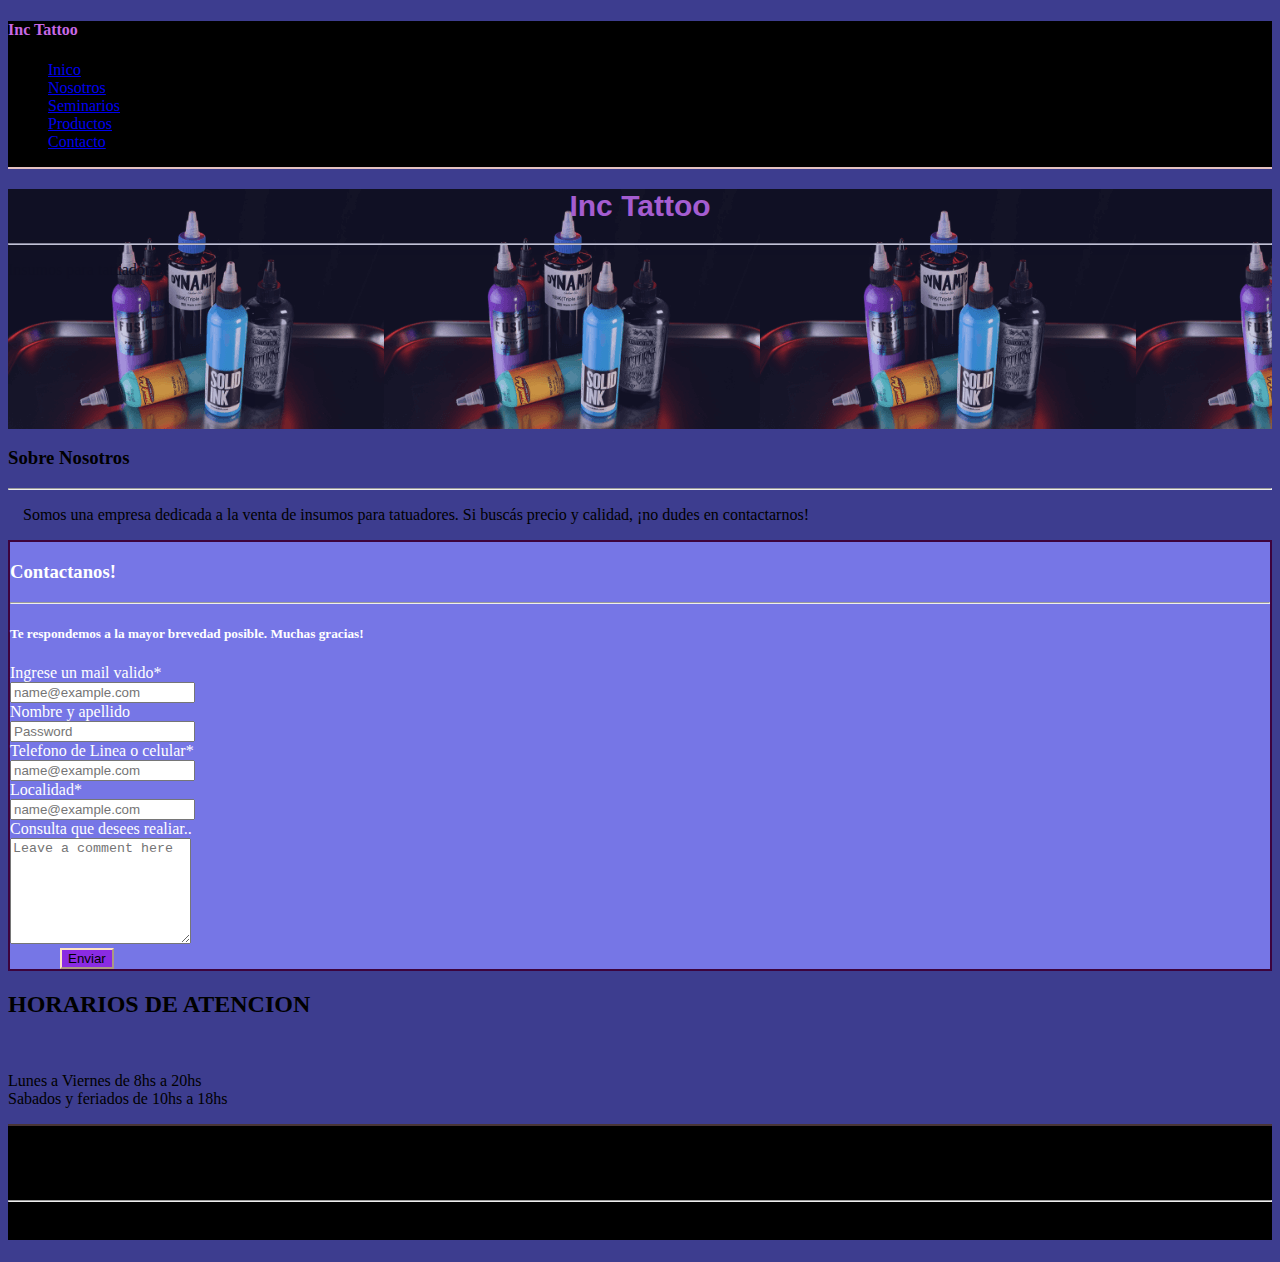
==== pages/contacto.html @ 95374de2 "primer comit" ====
<!doctype html>
<html lang="en">

<head>
  <meta charset="utf-8">
  <meta name="viewport" content="width=device-width, initial-scale=1">
  <link rel="stylesheet" href="../css/main.css">
  <title>Tattoo Insumos</title>
  <link href="https://cdn.jsdelivr.net/npm/bootstrap@5.2.0-beta1/dist/css/bootstrap.min.css" rel="stylesheet"
    integrity="sha384-0evHe/X+R7YkIZDRvuzKMRqM+OrBnVFBL6DOitfPri4tjfHxaWutUpFmBp4vmVor" crossorigin="anonymous">
</head>

<body>

  <!------------------------------HEADER----------------------------->
  <header class="header">
    <h4>Inc Tattoo</h4>

    <ul class="nav justify-content-end">
      <li class="nav-item">
        <a class="nav-link" aria-current="page" href="../index.html">Inico</a>
      </li>
      <li class="nav-item">
        <a class="nav-link" href="../index.html">Nosotros</a>
      </li>
      <li class="nav-item">
        <a class="nav-link" href="../pages/seminarios.html">Seminarios</a>
      </li>
      <li class="nav-item">
        <a class="nav-link" href="../pages/productos.html">Productos</a>
      </li>
      <li class="nav-item">
        <a class="nav-link" href="../pages/contacto.html">Contacto</a>
      </li>
    </ul>

  </header>


  <!----------------INICIO---------------------------->
  <section class="section1 pt-5">
    <h1 class="h1">Inc Tattoo</h1>
    <hr>
    <p class="text-light fs-4 text-center">Insumos para tatuadores</p>

  </section>
  <!----------------------SECCION NOSOTROS------------------>
  <section class="sectionosotros text-bg-dark p-3 text-center">
    <h3>Sobre Nosotros</h3>
    <hr>
    <p>Somos una empresa dedicada a la venta de insumos para tatuadores.
      Si buscás precio y calidad, ¡no dudes en contactarnos!</p>

  </section>

  <!---------------------FORMULARIO---------------------------------->
  <section class="formulario m-5 border border-3 rounded-3">
    <h3 class="text-center fs-4">Contactanos!</h3>
    <hr>
    <h5 class="text-center">Te respondemos a la mayor brevedad posible. Muchas gracias!</h5>

    <div class="form-floating mb-3 px-5 py-3">
      <label for="exampleFormControlInput1" class="form-label">Ingrese un mail valido*</label><br>
      <input type="email" class="form-control" id="exampleFormControlInput1" placeholder="name@example.com">
    </div>
    <div class="form-floating px-5 py-3">
      <label for="floatingPassword">Nombre y apellido</label><br>
      <input type="password" class="form-control" id="floatingPassword" placeholder="Password">
    </div>
    <div class="form-floating mb-3 px-5 py-3">
      <label for="exampleFormControlInput1" class="form-label">Telefono de Linea o celular*</label><br>
      <input type="text" class="form-control" id="exampleFormControlInput1" placeholder="name@example.com">
    </div>
    <div class="form-floating mb-3 px-5 py-3">
      <label for="exampleFormControlInput1" class="form-label">Localidad*</label><br>
      <input type="text" class="form-control" id="exampleFormControlInput1" placeholder="name@example.com">
    </div>
    <div class="form-floating px-5 py-3">
      <label for="floatingTextarea2">Consulta que desees realiar..</label><br>
      <textarea class="form-control" placeholder="Leave a comment here" id="floatingTextarea2"
        style="height: 100px"></textarea>
    </div>

    <button type="submit" class="btn-form my-3">Enviar</button>
  </section>

  <article class="borderHorarios border border-3 rounded-3">
    <h2 class="text-center">HORARIOS DE ATENCION</h2><br>
    <p>Lunes a Viernes de 8hs a 20hs <br>
      Sabados y feriados de 10hs a 18hs</p>
  </article>

  <!------------------------FOOTER-------------------------------->
  <section class="row footer">
    <h1 class="col-3">Inc Tattoo</h1>
    <hr>
    <div class="col-7" id="iconos">
      <h5 class="">Seguinos en nuestras redes</h5>
      <a href=""><i class="bi bi-facebook"></i></a>
      <a href=""><i class="bi bi-twitter"></i></a>
      <a href=""><i class="bi bi-instagram"></i></a>
    </div>





  </section>





  <script src="https://cdn.jsdelivr.net/npm/bootstrap@5.2.0-beta1/dist/js/bootstrap.bundle.min.js"
    integrity="sha384-pprn3073KE6tl6bjs2QrFaJGz5/SUsLqktiwsUTF55Jfv3qYSDhgCecCxMW52nD2"
    crossorigin="anonymous"></script>
</body>

</html>
---- css/main.css ----
@media (min-width: 460px) {
  .card {
    padding-left: 100px;
    display: inline;
  }
}
@media (min-width: 856px) {
  .galeria1 {
    padding: 5px;
    display: grid;
    grid-template-columns: repeat(300px 300px 300px);
    grid-auto-rows: minmax(200px, auto);
    gap: 5px;
  }
  .galeria1 .img1, .galeria1 .img9, .galeria1 .img8, .galeria1 .img7, .galeria1 .img6, .galeria1 .img5, .galeria1 .img4, .galeria1 .img3, .galeria1 .img2 {
    width: 100%;
    grid-column: 1/2;
    grid-row: 1/2;
    object-fit: cover;
  }
  .galeria1 .img1:hover, .galeria1 .img9:hover, .galeria1 .img8:hover, .galeria1 .img7:hover, .galeria1 .img6:hover, .galeria1 .img5:hover, .galeria1 .img4:hover, .galeria1 .img3:hover, .galeria1 .img2:hover {
    background-color: aqua;
    filter: opacity(2);
    transform: scale(1.04);
  }
  .galeria1 .img2 {
    width: 100%;
    grid-column: 2/3;
    grid-row: 1/2;
    object-fit: cover;
  }
  .galeria1 .img2:hover {
    background-color: aqua;
    filter: opacity(2);
    transform: scale(1.04);
  }
  .galeria1 .img3 {
    width: 100%;
    grid-column: 1/2;
    grid-row: 2/3;
    object-fit: cover;
  }
  .galeria1 .img3:hover {
    background-color: aqua;
    filter: opacity(2);
    transform: scale(1.04);
  }
  .galeria1 .img4 {
    width: 100%;
    grid-column: 2/3;
    grid-row: 2/3;
    object-fit: cover;
  }
  .galeria1 .img4:hover {
    background-color: aqua;
    filter: opacity(2);
    transform: scale(1.04);
  }
  .galeria1 .img5 {
    width: 100%;
    grid-column: 1/2;
    grid-row: 3/4;
    object-fit: cover;
  }
  .galeria1 .img5:hover {
    background-color: aqua;
    filter: opacity(2);
    transform: scale(1.04);
  }
  .galeria1 .img6 {
    width: 100%;
    grid-column: 2/3;
    grid-row: 3/4;
    object-fit: cover;
  }
  .galeria1 .img6:hover {
    background-color: aqua;
    filter: opacity(2);
    transform: scale(1.04);
  }
  .galeria1 .img7 {
    width: 100%;
    grid-column: 1/2;
    grid-row: 4/5;
    object-fit: cover;
  }
  .galeria1 .img7:hover {
    background-color: aqua;
    filter: opacity(2);
    transform: scale(1.04);
  }
  .galeria1 .img8 {
    width: 100%;
    grid-column: 2/3;
    grid-row: 4/5;
    object-fit: cover;
  }
  .galeria1 .img8:hover {
    background-color: aqua;
    filter: drop-shadow(5);
    transform: scale(1.04);
  }
  .galeria1 .img9 {
    width: 100%;
    grid-column: 1/2;
    grid-row: 4/5;
    object-fit: cover;
  }
  .galeria1 .img9:hover {
    background-color: aqua;
    filter: opacity(2);
    transform: scale(2.04);
  }
}
@media (min-width: 900px) {
  .card {
    display: inline-block;
  }
  .galeria1 {
    display: grid;
    grid-template-columns: repeat(300px 300px 300px);
    grid-auto-rows: minmax(200px, auto);
    gap: 8px;
  }
  .galeria1 .img1, .galeria1 .img9, .galeria1 .img8, .galeria1 .img7, .galeria1 .img6, .galeria1 .img5, .galeria1 .img4, .galeria1 .img3, .galeria1 .img2 {
    width: 100%;
    grid-column: 1/2;
    grid-row: 1/2;
    object-fit: cover;
  }
  .galeria1 .img1:hover, .galeria1 .img9:hover, .galeria1 .img8:hover, .galeria1 .img7:hover, .galeria1 .img6:hover, .galeria1 .img5:hover, .galeria1 .img4:hover, .galeria1 .img3:hover, .galeria1 .img2:hover {
    background-color: aqua;
    filter: opacity(2);
    transform: scale(1.04);
  }
  .galeria1 .img2 {
    width: 100%;
    grid-column: 2/3;
    grid-row: 1/2;
    object-fit: cover;
  }
  .galeria1 .img2:hover {
    background-color: aqua;
    filter: opacity(2);
    transform: scale(1.04);
  }
  .galeria1 .img3 {
    width: 100%;
    grid-column: 3/4;
    grid-row: 1/2;
    object-fit: cover;
  }
  .galeria1 .img3:hover {
    background-color: aqua;
    filter: opacity(2);
    transform: scale(1.04);
  }
  .galeria1 .img4 {
    width: 100%;
    grid-column: 1/2;
    grid-row: 2/3;
    object-fit: cover;
  }
  .galeria1 .img4:hover {
    background-color: aqua;
    filter: opacity(2);
    transform: scale(1.04);
  }
  .galeria1 .img5 {
    width: 100%;
    grid-column: 2/3;
    grid-row: 2/3;
    object-fit: cover;
  }
  .galeria1 .img5:hover {
    background-color: aqua;
    filter: opacity(2);
    transform: scale(1.04);
  }
  .galeria1 .img6 {
    width: 100%;
    grid-column: 3/4;
    grid-row: 2/3;
    object-fit: cover;
  }
  .galeria1 .img6:hover {
    background-color: aqua;
    filter: opacity(2);
    transform: scale(1.04);
  }
  .galeria1 .img7 {
    width: 100%;
    grid-column: 1/2;
    grid-row: 3/4;
    object-fit: cover;
  }
  .galeria1 .img7:hover {
    background-color: aqua;
    filter: opacity(2);
    transform: scale(1.04);
  }
  .galeria1 .img8 {
    width: 100%;
    grid-column: 2/3;
    grid-row: 3/4;
    object-fit: cover;
  }
  .galeria1 .img8:hover {
    background-color: aqua;
    filter: drop-shadow(5);
    transform: scale(1.04);
  }
  .galeria1 .img9 {
    width: 100%;
    grid-column: 3/4;
    grid-row: 3/4;
    object-fit: cover;
  }
  .galeria1 .img9:hover {
    background-color: aqua;
    filter: opacity(2);
    transform: scale(2.04);
  }
}
body {
  background-color: rgb(61, 61, 143);
}

.header {
  background-color: black;
  border-bottom: solid 2px rgb(228, 193, 193);
  box-shadow: 40px;
}
.header h4 {
  color: rgb(200, 104, 230);
}

.section1 {
  width: 100%;
  height: 15rem;
  background-image: url(../images/principio.png);
  opacity: 75%;
}
.section1 .h1 {
  color: rgb(200, 104, 230);
  text-align: center;
  font-family: "Gill Sans", "Gill Sans MT", Calibri, "Trebuchet MS", sans-serif;
}

.sectionosotros p {
  padding-left: 15px;
  padding-right: 15px;
}

/*---------GALERIA DE PRODUCTOS-------------*/
.galeria1 {
  display: grid;
  grid-template-columns: repeat(auto-fill, minmax(280px, 1fr));
  grid-auto-rows: minmax(200px, auto);
  gap: 5px;
}
.galeria1 .img1, .galeria1 .img9, .galeria1 .img8, .galeria1 .img7, .galeria1 .img6, .galeria1 .img5, .galeria1 .img4, .galeria1 .img3, .galeria1 .img2 {
  border: solid black 3px;
  width: 100%;
  grid-column: 1/2;
  grid-row: 1/2;
  object-fit: cover;
}
.galeria1 .img1:hover, .galeria1 .img9:hover, .galeria1 .img8:hover, .galeria1 .img7:hover, .galeria1 .img6:hover, .galeria1 .img5:hover, .galeria1 .img4:hover, .galeria1 .img3:hover, .galeria1 .img2:hover {
  background-color: aqua;
  filter: color(rgb(61, 61, 143));
  transform: scale(1.04);
}
.galeria1 .img2 {
  grid-column: 2/3;
  grid-row: 1/2;
}
.galeria1 .img3 {
  padding-left: 8px !important;
  grid-column: 1/2;
  grid-row: 2/3;
}
.galeria1 .img4 {
  grid-column: 2/3;
  grid-row: 2/3;
}
.galeria1 .img5 {
  padding-left: 8px !important;
  grid-column: 1/2;
  grid-row: 3/4;
}
.galeria1 .img6 {
  grid-column: 2/3;
  grid-row: 3/4;
}
.galeria1 .img7 {
  grid-column: 1/2;
  grid-row: 4/5;
}
.galeria1 .img8 {
  grid-column: 2/3;
  grid-row: 4/5;
}
.galeria1 .img9 {
  grid-column: 1/3;
  grid-row: 5/6;
}

.text {
  font-family: "Gill Sans", "Gill Sans MT", Calibri, "Trebuchet MS", sans-serif;
}

h1 {
  color: black;
  font-size: 30px;
}

.cursos {
  width: auto;
  height: 25rem;
  padding-top: 10rem;
  background-image: url(../images/cursos_seminarios_1.jpg);
  opacity: 75%;
}

/*------------------TARJETAS------------------------*/
.card-body {
  background-color: black;
  color: rgb(255, 255, 255);
  border: rgb(122, 13, 122) 2px;
}
.card-title {
  color: white;
  font-family: "Gill Sans", "Gill Sans MT", Calibri, "Trebuchet MS", sans-serif;
}
.card-btn {
  background-color: rgb(89, 4, 122) !important;
  color: cornsilk;
  border-color: aquamarine;
}
.card-btn:hover {
  background-color: aquamarine !important;
  color: black;
  filter: opacity(0.9);
  transform: scale(1.04);
}

/*-------------------------FORMULARIO----------------------*/
.formulario {
  background-color: rgb(118, 118, 230);
  color: white;
  border: solid rgb(61, 3, 61) 2px;
}
.formulario .btn-form {
  background-color: blueviolet;
  border-color: bisque;
  margin-left: 50px;
}

/*-----------------------------FOOTER---------------------------*/
.footer {
  background-color: black;
  border-top: solid rgb(73, 53, 53) 2px;
}

/*--------------------MEDIA---------------------------------*/
@media (min-width: 856px) {
  .galeria1 {
    padding: 5px;
    display: grid;
    grid-template-columns: repeat(300px 300px 300px);
    grid-auto-rows: minmax(200px, auto);
    gap: 5px;
  }
  .galeria1 .img1, .galeria1 .img2, .galeria1 .img3, .galeria1 .img4, .galeria1 .img5, .galeria1 .img6, .galeria1 .img7, .galeria1 .img8, .galeria1 .img9 {
    width: 100%;
    grid-column: 1/2;
    grid-row: 1/2;
    object-fit: cover;
  }
  .galeria1 .img1:hover, .galeria1 .img2:hover, .galeria1 .img3:hover, .galeria1 .img4:hover, .galeria1 .img5:hover, .galeria1 .img6:hover, .galeria1 .img7:hover, .galeria1 .img8:hover, .galeria1 .img9:hover {
    background-color: aqua;
    filter: opacity(2);
    transform: scale(1.04);
  }
  .galeria1 .img2 {
    width: 100%;
    grid-column: 2/3;
    grid-row: 1/2;
    object-fit: cover;
  }
  .galeria1 .img2:hover {
    background-color: aqua;
    filter: opacity(2);
    transform: scale(1.04);
  }
  .galeria1 .img3 {
    width: 100%;
    grid-column: 1/2;
    grid-row: 2/3;
    object-fit: cover;
  }
  .galeria1 .img3:hover {
    background-color: aqua;
    filter: opacity(2);
    transform: scale(1.04);
  }
  .galeria1 .img4 {
    width: 100%;
    grid-column: 2/3;
    grid-row: 2/3;
    object-fit: cover;
  }
  .galeria1 .img4:hover {
    background-color: aqua;
    filter: opacity(2);
    transform: scale(1.04);
  }
  .galeria1 .img5 {
    width: 100%;
    grid-column: 1/2;
    grid-row: 3/4;
    object-fit: cover;
  }
  .galeria1 .img5:hover {
    background-color: aqua;
    filter: opacity(2);
    transform: scale(1.04);
  }
  .galeria1 .img6 {
    width: 100%;
    grid-column: 2/3;
    grid-row: 3/4;
    object-fit: cover;
  }
  .galeria1 .img6:hover {
    background-color: aqua;
    filter: opacity(2);
    transform: scale(1.04);
  }
  .galeria1 .img7 {
    width: 100%;
    grid-column: 1/2;
    grid-row: 4/5;
    object-fit: cover;
  }
  .galeria1 .img7:hover {
    background-color: aqua;
    filter: opacity(2);
    transform: scale(1.04);
  }
  .galeria1 .img8 {
    width: 100%;
    grid-column: 2/3;
    grid-row: 4/5;
    object-fit: cover;
  }
  .galeria1 .img8:hover {
    background-color: aqua;
    filter: drop-shadow(5);
    transform: scale(1.04);
  }
  .galeria1 .img9 {
    width: 100%;
    grid-column: 1/2;
    grid-row: 4/5;
    object-fit: cover;
  }
  .galeria1 .img9:hover {
    background-color: aqua;
    filter: opacity(2);
    transform: scale(2.04);
  }
}
@media (min-width: 900px) {
  .galeria1 {
    display: grid;
    grid-template-columns: repeat(300px 300px 300px);
    grid-auto-rows: minmax(200px, auto);
    gap: 10px;
  }
  .galeria1 .img1, .galeria1 .img2, .galeria1 .img3, .galeria1 .img4, .galeria1 .img5, .galeria1 .img6, .galeria1 .img7, .galeria1 .img8, .galeria1 .img9 {
    width: 100%;
    grid-column: 1/2;
    grid-row: 1/2;
    object-fit: cover;
  }
  .galeria1 .img1:hover, .galeria1 .img2:hover, .galeria1 .img3:hover, .galeria1 .img4:hover, .galeria1 .img5:hover, .galeria1 .img6:hover, .galeria1 .img7:hover, .galeria1 .img8:hover, .galeria1 .img9:hover {
    background-color: aqua;
    filter: opacity(2);
    transform: scale(1.04);
  }
  .galeria1 .img2 {
    width: 100%;
    grid-column: 2/3;
    grid-row: 1/2;
    object-fit: cover;
  }
  .galeria1 .img2:hover {
    background-color: aqua;
    filter: opacity(2);
    transform: scale(1.04);
  }
  .galeria1 .img3 {
    width: 100%;
    grid-column: 3/4;
    grid-row: 1/2;
    object-fit: cover;
  }
  .galeria1 .img3:hover {
    background-color: aqua;
    filter: opacity(2);
    transform: scale(1.04);
  }
  .galeria1 .img4 {
    width: 100%;
    grid-column: 1/2;
    grid-row: 2/3;
    object-fit: cover;
  }
  .galeria1 .img4:hover {
    background-color: aqua;
    filter: opacity(2);
    transform: scale(1.04);
  }
  .galeria1 .img5 {
    width: 100%;
    grid-column: 2/3;
    grid-row: 2/3;
    object-fit: cover;
  }
  .galeria1 .img5:hover {
    background-color: aqua;
    filter: opacity(2);
    transform: scale(1.04);
  }
  .galeria1 .img6 {
    width: 100%;
    grid-column: 3/4;
    grid-row: 2/3;
    object-fit: cover;
  }
  .galeria1 .img6:hover {
    background-color: aqua;
    filter: opacity(2);
    transform: scale(1.04);
  }
  .galeria1 .img7 {
    width: 100%;
    grid-column: 1/2;
    grid-row: 3/4;
    object-fit: cover;
  }
  .galeria1 .img7:hover {
    background-color: aqua;
    filter: opacity(2);
    transform: scale(1.04);
  }
  .galeria1 .img8 {
    width: 100%;
    grid-column: 2/3;
    grid-row: 3/4;
    object-fit: cover;
  }
  .galeria1 .img8:hover {
    background-color: aqua;
    filter: drop-shadow(5);
    transform: scale(1.04);
  }
  .galeria1 .img9 {
    width: 100%;
    grid-column: 3/4;
    grid-row: 3/4;
    object-fit: cover;
  }
  .galeria1 .img9:hover {
    background-color: aqua;
    filter: opacity(2);
    transform: scale(2.04);
  }
}

/*# sourceMappingURL=main.css.map */
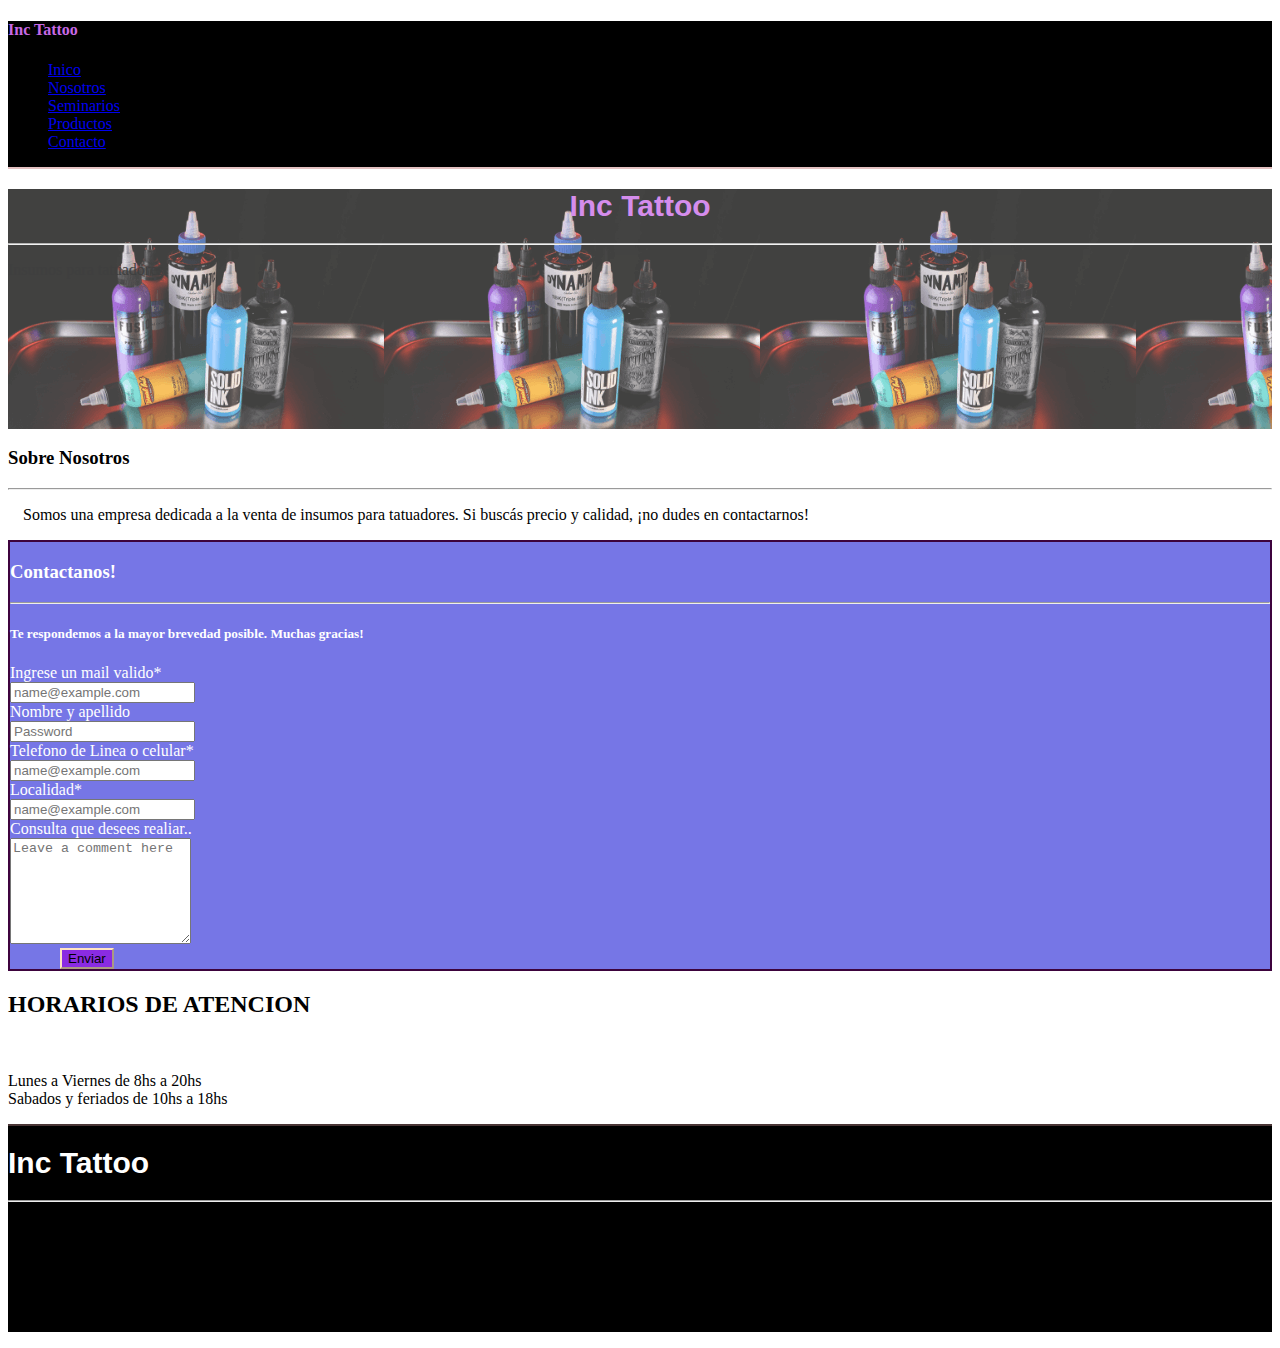
==== commit e3653906: "terminando proyecto" ====
--- a/pages/contacto.html
+++ b/pages/contacto.html
@@ -84,28 +84,66 @@
     <button type="submit" class="btn-form my-3">Enviar</button>
   </section>
 
-  <article class="borderHorarios border border-3 rounded-3">
+  <article class="borderHorarios border border-3 rounded-3 bg-secondary">
     <h2 class="text-center">HORARIOS DE ATENCION</h2><br>
-    <p>Lunes a Viernes de 8hs a 20hs <br>
+    <p class="text-center fs-4">Lunes a Viernes de 8hs a 20hs <br>
       Sabados y feriados de 10hs a 18hs</p>
   </article>
 
-  <!------------------------FOOTER-------------------------------->
-  <section class="row footer">
-    <h1 class="col-3">Inc Tattoo</h1>
-    <hr>
-    <div class="col-7" id="iconos">
-      <h5 class="">Seguinos en nuestras redes</h5>
-      <a href=""><i class="bi bi-facebook"></i></a>
-      <a href=""><i class="bi bi-twitter"></i></a>
-      <a href=""><i class="bi bi-instagram"></i></a>
+  
+ <!------------------------FOOTER-------------------------------->
+ <section class="row footer">
+  <h1 class="text-center text ">Inc Tattoo</h1>
+  <hr class="blueviolet">
+
+    <div class="row d-flex justify-content-center pt-3" id="iconos">
+
+      <!---whatsapp---------------------------------->
+      <svg xmlns="http://www.w3.org/2000/svg" class=" col-1 icon icon-tabler icon-tabler-brand-whatsapp" width="50"
+        height="50" viewBox="0 0 24 24" stroke-width="2" stroke="currentColor" fill="none" stroke-linecap="round"
+        stroke-linejoin="round">
+        <path stroke="none" d="M0 0h24v24H0z" fill="none"></path>
+        <path d="M3 21l1.65 -3.8a9 9 0 1 1 3.4 2.9l-5.05 .9"></path>
+        <path d="M9 10a0.5 .5 0 0 0 1 0v-1a0.5 .5 0 0 0 -1 0v1a5 5 0 0 0 5 5h1a0.5 .5 0 0 0 0 -1h-1a0.5 .5 0 0 0 0 1">
+        </path>
+      </svg>
+      <!----facebook--------------------------------->
+      <svg xmlns="http://www.w3.org/2000/svg" class="col-1 icon icon-tabler icon-tabler-brand-twitter" width="50" height="50" viewBox="0 0 24 24" stroke-width="2" stroke="currentColor" fill="none" stroke-linecap="round" stroke-linejoin="round">
+        <path stroke="none" d="M0 0h24v24H0z" fill="none"></path>
+        <path d="M22 4.01c-1 .49 -1.98 .689 -3 .99c-1.121 -1.265 -2.783 -1.335 -4.38 -.737s-2.643 2.06 -2.62 3.737v1c-3.245 .083 -6.135 -1.395 -8 -4c0 0 -4.182 7.433 4 11c-1.872 1.247 -3.739 2.088 -6 2c3.308 1.803 6.913 2.423 10.034 1.517c3.58 -1.04 6.522 -3.723 7.651 -7.742a13.84 13.84 0 0 0 .497 -3.753c-.002 -.249 1.51 -2.772 1.818 -4.013z"></path>
+     </svg>
+
+      <!---twitch---------------------------->
+      <svg xmlns="http://www.w3.org/2000/svg" class="col-1 icon icon-tabler icon-tabler-brand-twitch" width="50"
+        height="50" viewBox="0 0 24 24" stroke-width="2" stroke="currentColor" fill="none" stroke-linecap="round"
+        stroke-linejoin="round">
+        <path stroke="none" d="M0 0h24v24H0z" fill="none"></path>
+        <path
+          d="M4 5v11a1 1 0 0 0 1 1h2v4l4 -4h5.584c.266 0 .52 -.105 .707 -.293l2.415 -2.414c.187 -.188 .293 -.442 .293 -.708v-8.585a1 1 0 0 0 -1 -1h-14a1 1 0 0 0 -1 1z">
+        </path>
+        <line x1="16" y1="8" x2="16" y2="12"></line>
+        <line x1="12" y1="8" x2="12" y2="12"></line>
+      </svg>
+      <!-----instragram-->
+      <svg xmlns="http://www.w3.org/2000/svg" class="col-1 icon icon-tabler icon-tabler-brand-instagram" width="50" height="50" viewBox="0 0 24 24" stroke-width="2" stroke="currentColor" fill="none" stroke-linecap="round" stroke-linejoin="round">
+        <path stroke="none" d="M0 0h24v24H0z" fill="none"></path>
+        <rect x="4" y="4" width="16" height="16" rx="4"></rect>
+        <circle cx="12" cy="12" r="3"></circle>
+        <line x1="16.5" y1="7.5" x2="16.5" y2="7.501"></line>
+     </svg>
     </div>
+    <p class="text-center pt-4 fs-4">Nos ubicamos en av.San Martin 555</p>
+
+    <p class="text-center">incTattoo@derechodeautor 2022</p>
+  
 
 
 
 
 
-  </section>
+
+</section>
+
 
 
 
--- a/css/main.css
+++ b/css/main.css
@@ -1,9 +1,3 @@
-@media (min-width: 460px) {
-  .card {
-    padding-left: 100px;
-    display: inline;
-  }
-}
 @media (min-width: 856px) {
   .galeria1 {
     padding: 5px;
@@ -222,8 +216,14 @@
     transform: scale(2.04);
   }
 }
-body {
-  background-color: rgb(61, 61, 143);
+.btn {
+  display: flex;
+  justify-content: space-around;
+  align-items: center;
+}
+
+.fondo {
+  background-color: rgba(122, 54, 199, 0.596);
 }
 
 .header {
@@ -268,7 +268,7 @@
 }
 .galeria1 .img1:hover, .galeria1 .img9:hover, .galeria1 .img8:hover, .galeria1 .img7:hover, .galeria1 .img6:hover, .galeria1 .img5:hover, .galeria1 .img4:hover, .galeria1 .img3:hover, .galeria1 .img2:hover {
   background-color: aqua;
-  filter: color(rgb(61, 61, 143));
+  filter: color(rgba(122, 54, 199, 0.596));
   transform: scale(1.04);
 }
 .galeria1 .img2 {
@@ -307,6 +307,7 @@
 }
 
 .text {
+  color: white;
   font-family: "Gill Sans", "Gill Sans MT", Calibri, "Trebuchet MS", sans-serif;
 }
 
@@ -326,8 +327,7 @@
 /*------------------TARJETAS------------------------*/
 .card-body {
   background-color: black;
-  color: rgb(255, 255, 255);
-  border: rgb(122, 13, 122) 2px;
+  border: rgb(122, 13, 122) 3px;
 }
 .card-title {
   color: white;
@@ -340,7 +340,7 @@
 }
 .card-btn:hover {
   background-color: aquamarine !important;
-  color: black;
+  color: rgb(182, 81, 81);
   filter: opacity(0.9);
   transform: scale(1.04);
 }
@@ -579,5 +579,15 @@
     transform: scale(2.04);
   }
 }
+@media (max-width: 1400px) {
+  .iconos {
+    font-size: 20px !important;
+  }
+}
+.btn {
+  display: flex;
+  justify-content: space-around;
+  align-items: center;
+}
 
 /*# sourceMappingURL=main.css.map */
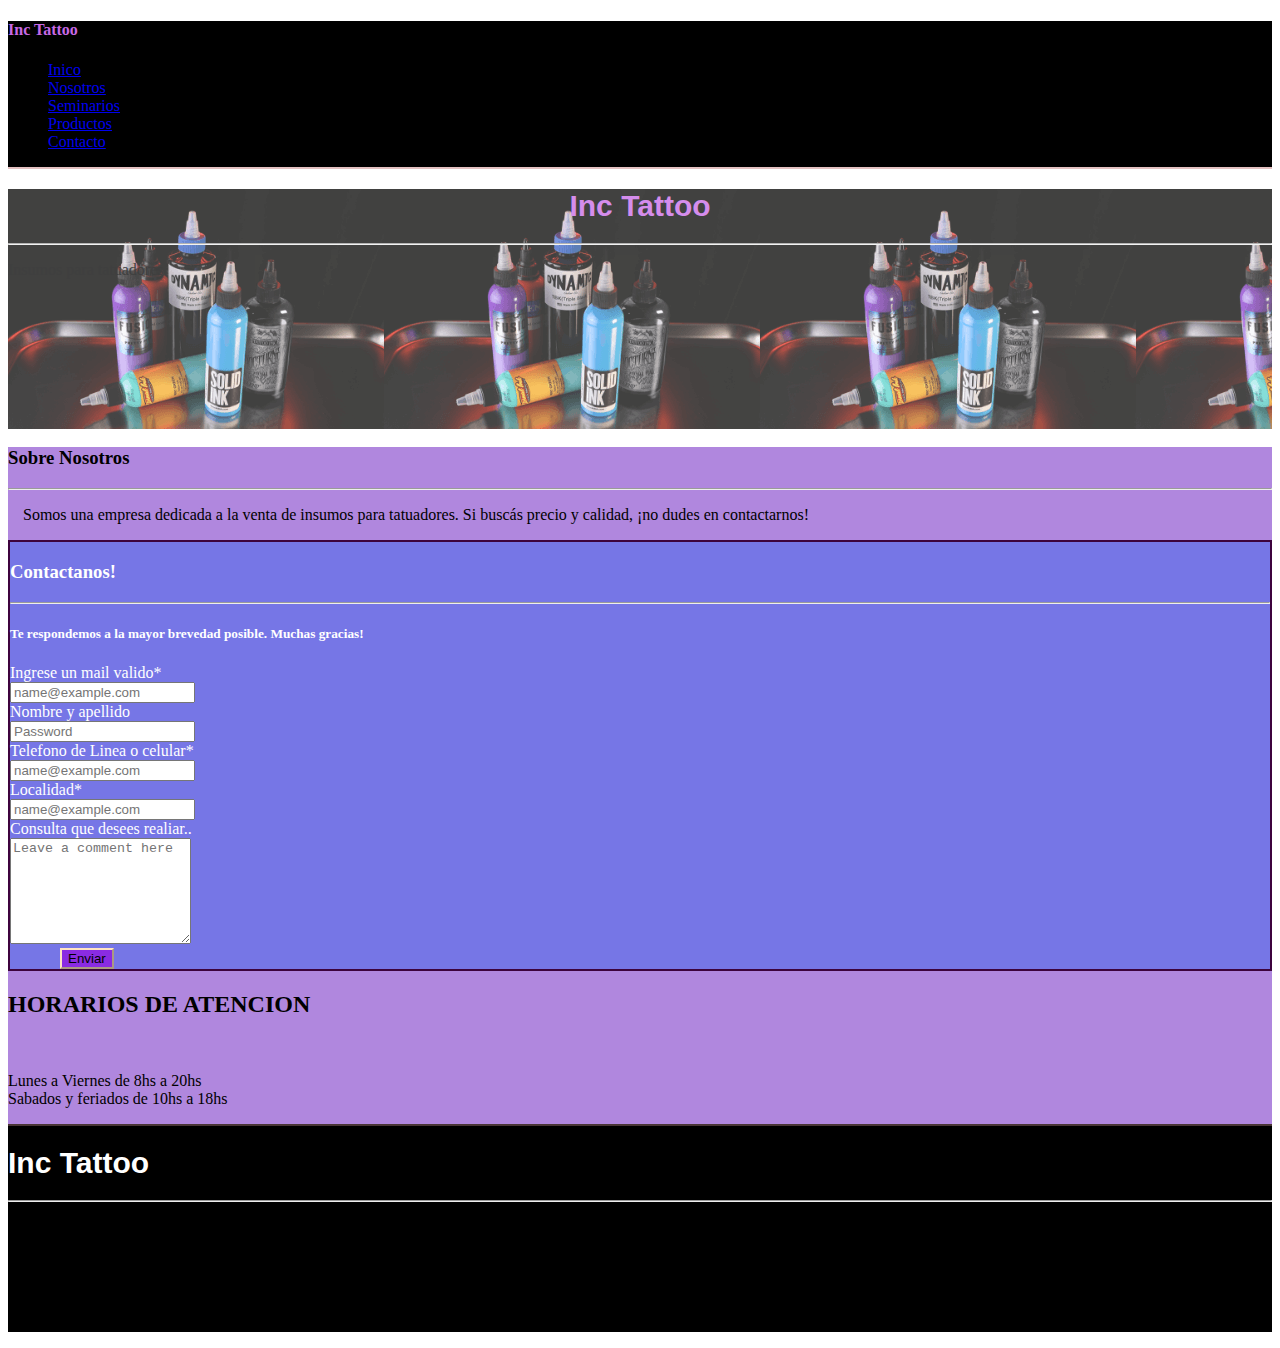
==== commit 77689f22: "proyecto terminado" ====
--- a/pages/contacto.html
+++ b/pages/contacto.html
@@ -44,6 +44,8 @@
     <p class="text-light fs-4 text-center">Insumos para tatuadores</p>
 
   </section>
+
+  <article class="fondo">
   <!----------------------SECCION NOSOTROS------------------>
   <section class="sectionosotros text-bg-dark p-3 text-center">
     <h3>Sobre Nosotros</h3>
@@ -138,16 +140,8 @@
   
 
 
-
-
-
-
 </section>
-
-
-
-
-
+</article>
 
   <script src="https://cdn.jsdelivr.net/npm/bootstrap@5.2.0-beta1/dist/js/bootstrap.bundle.min.js"
     integrity="sha384-pprn3073KE6tl6bjs2QrFaJGz5/SUsLqktiwsUTF55Jfv3qYSDhgCecCxMW52nD2"
--- a/css/main.css
+++ b/css/main.css
@@ -252,60 +252,23 @@
   padding-right: 15px;
 }
 
-/*---------GALERIA DE PRODUCTOS-------------*/
-.galeria1 {
-  display: grid;
-  grid-template-columns: repeat(auto-fill, minmax(280px, 1fr));
-  grid-auto-rows: minmax(200px, auto);
-  gap: 5px;
-}
 .galeria1 .img1, .galeria1 .img9, .galeria1 .img8, .galeria1 .img7, .galeria1 .img6, .galeria1 .img5, .galeria1 .img4, .galeria1 .img3, .galeria1 .img2 {
   border: solid black 3px;
   width: 100%;
-  grid-column: 1/2;
-  grid-row: 1/2;
   object-fit: cover;
+  gap: 7px;
 }
 .galeria1 .img1:hover, .galeria1 .img9:hover, .galeria1 .img8:hover, .galeria1 .img7:hover, .galeria1 .img6:hover, .galeria1 .img5:hover, .galeria1 .img4:hover, .galeria1 .img3:hover, .galeria1 .img2:hover {
   background-color: aqua;
   filter: color(rgba(122, 54, 199, 0.596));
   transform: scale(1.04);
 }
-.galeria1 .img2 {
-  grid-column: 2/3;
-  grid-row: 1/2;
-}
 .galeria1 .img3 {
   padding-left: 8px !important;
-  grid-column: 1/2;
-  grid-row: 2/3;
-}
-.galeria1 .img4 {
-  grid-column: 2/3;
-  grid-row: 2/3;
 }
 .galeria1 .img5 {
   padding-left: 8px !important;
-  grid-column: 1/2;
-  grid-row: 3/4;
-}
-.galeria1 .img6 {
-  grid-column: 2/3;
-  grid-row: 3/4;
-}
-.galeria1 .img7 {
-  grid-column: 1/2;
-  grid-row: 4/5;
-}
-.galeria1 .img8 {
-  grid-column: 2/3;
-  grid-row: 4/5;
-}
-.galeria1 .img9 {
-  grid-column: 1/3;
-  grid-row: 5/6;
-}
-
+}
 .text {
   color: white;
   font-family: "Gill Sans", "Gill Sans MT", Calibri, "Trebuchet MS", sans-serif;
